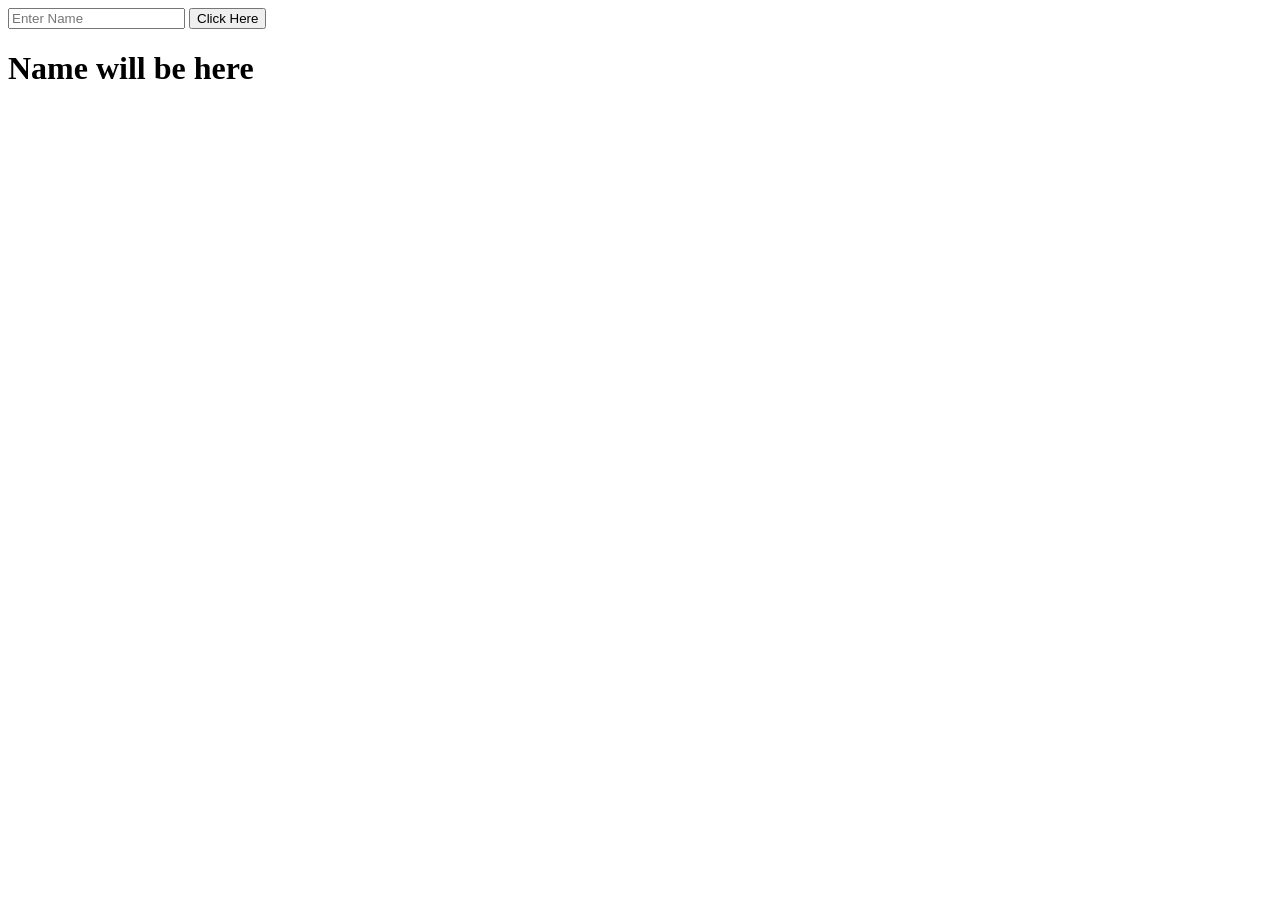
==== index.html @ 7bde1769 "Javascript Assignment-3 Submitted" ====
<!DOCTYPE html>
<html lang="en">
<head>
    <title>Document</title>
    <style>

        .one{
            height: 200px;
            width: 200px;
            background-color: gray;
        }

    </style>
</head>
<body>

    <input type="text"  placeholder="Enter Name" id="inp"/>
    <button onclick="takeValue()">
        Click Here
    </button>

    <h1 id="name">Name will be here</h1>

    
    
    <script src="index.js"></script>

</body>
</html>
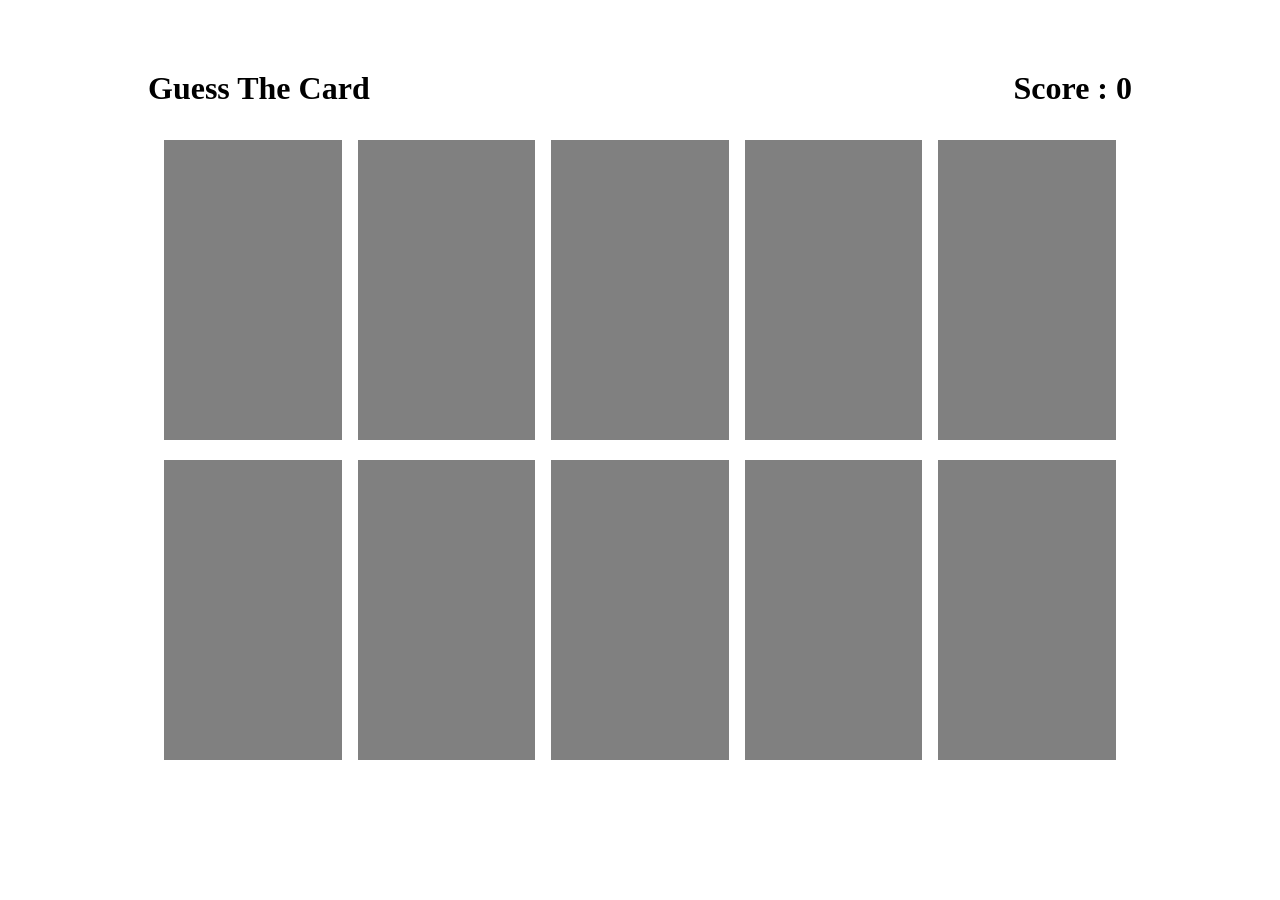
==== commit 99a46ab5: "Javascript Project Submission" ====
--- a/index.html
+++ b/index.html
@@ -1,29 +1,29 @@
 <!DOCTYPE html>
 <html lang="en">
 <head>
-    <title>Document</title>
-    <style>
-
-        .one{
-            height: 200px;
-            width: 200px;
-            background-color: gray;
-        }
-
-    </style>
+    <title>Guess The Card</title>
+    <link rel="stylesheet" href="index.css">
 </head>
 <body>
 
-    <input type="text"  placeholder="Enter Name" id="inp"/>
-    <button onclick="takeValue()">
-        Click Here
-    </button>
 
-    <h1 id="name">Name will be here</h1>
+      <div class="container">
+            <div class="padd">
+                <div class="header">
+                    <h1>Guess The Card</h1>
+                    <h1>Score : <span id="score">0</span></h1>
+                </div>
 
-    
-    
+                <div class="cards" id="cards">
+                   
+                </div>
+
+            </div>
+            
+      </div>  
+
+
+
     <script src="index.js"></script>
-
 </body>
 </html>
--- a/index.css
+++ b/index.css
@@ -0,0 +1,65 @@
+*{
+    margin:0px;
+    padding: 0px;
+    font-family: segoe UI;
+}
+
+
+.container{
+    width: 80%;
+    padding-top: 50px;
+    padding-bottom: 50px;
+    /* background-color: gray; */
+    margin-left: 10%;
+}
+
+
+.padd{
+    padding: 20px;
+}
+
+.header{
+    height: 50px;
+    width:100%;
+    /* background-color: red; */
+    display: flex;
+    justify-content: space-between;
+}
+
+
+
+.cards{
+    width: 100%;
+    /* background-color: lightgray; */
+    display: flex;
+    flex-wrap: wrap;
+    justify-content: space-evenly;
+
+}
+
+.opened{
+    display: none;
+}
+
+
+
+
+
+.card{
+    height: 300px;
+    width: 18%;
+    background-color: red;
+    margin-top: 20px;
+    background-size: cover;
+}
+
+.overlay{
+    height: 300px;
+    width: 100%;
+    background-color: gray;
+}
+
+
+
+
+
